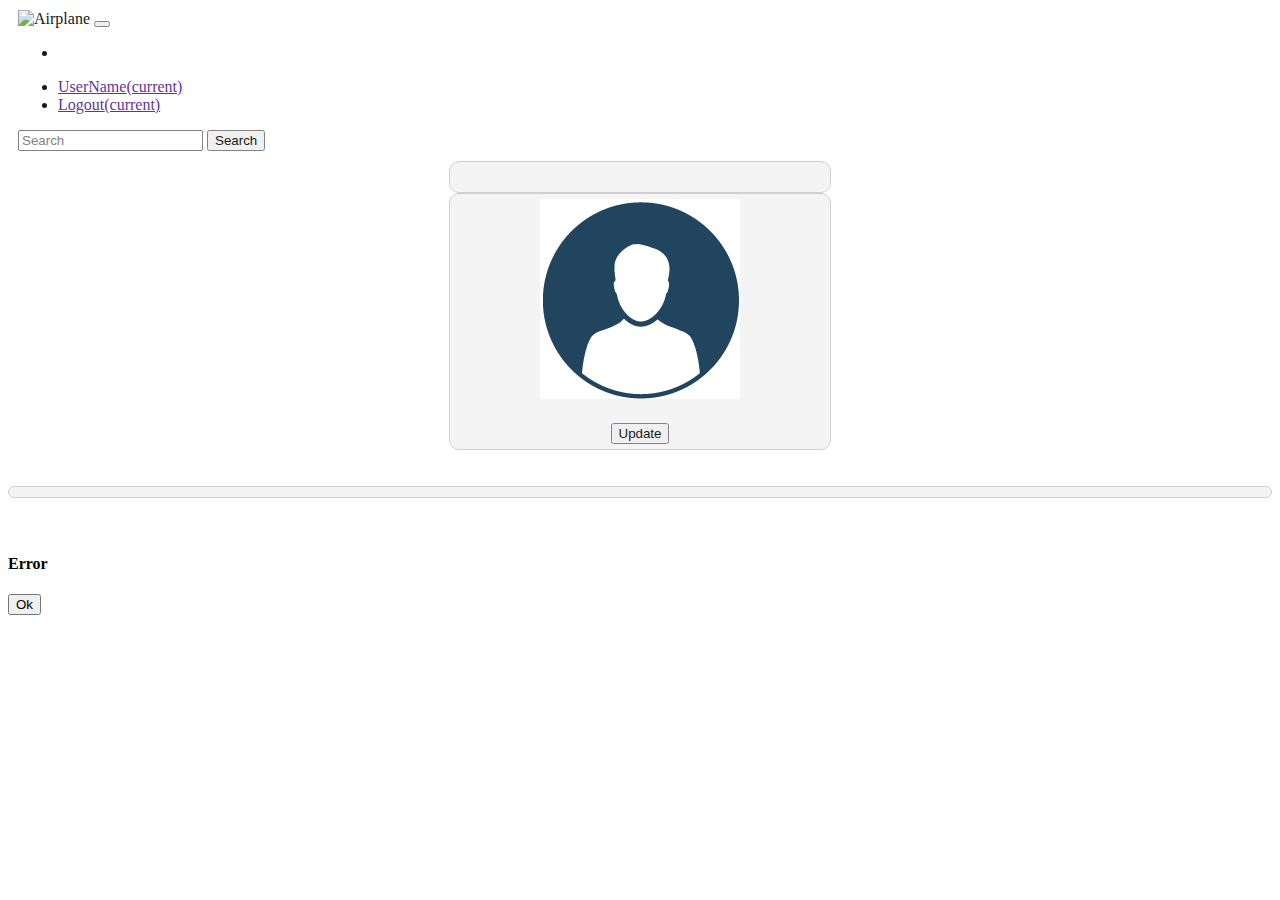
==== src/main/resources/static/companyadmin.html @ 7e3f14cd "Resio conflict" ====
<!DOCTYPE html>
<html>
	<head>
		<meta charset="UTF-8">
		<title>Hotel admin home</title>
		<link rel="stylesheet" href="https://stackpath.bootstrapcdn.com/bootstrap/4.2.1/css/bootstrap.min.css" integrity="sha384-GJzZqFGwb1QTTN6wy59ffF1BuGJpLSa9DkKMp0DgiMDm4iYMj70gZWKYbI706tWS" crossorigin="anonymous">	
		<script type="text/javascript" src="jquery.min.js"></script>
		<script type="text/javascript" src="companyadmin/companyadmin.js"></script>
		<script type="text/javascript" src="companyadmin/addButtons.js"></script>
		<script type="text/javascript" src="companyadmin/hoteladmin/buttonListenersHotel.js"></script>
		<script type="text/javascript" src="companyadmin/printCollection.js"></script>
		<script type="text/javascript" src="companyadmin/generateGraph.js"></script>
		<script src="https://canvasjs.com/assets/script/canvasjs.min.js"></script>
		<link rel="stylesheet" type="text/css" href="companyadmin/companyAdmin.css">
	</head>
	<body background = "backgr.jpg" onload = load()>
		<nav class="navbar navbar-expand-lg navbar-light bg-light" id = "navigation">
  			<img src="air-plane-cartoon.png" alt="Airplane" hegiht = "100" width = "100">
  			<button class="navbar-toggler" type="button" data-toggle="collapse" data-target="#navbarSupportedContent" aria-controls="navbarSupportedContent" aria-expanded="false" aria-label="Toggle navigation">
   		 		<span class="navbar-toggler-icon"></span>
  			</button>
			<div class="collapse navbar-collapse" id="navbarSupportedContent">
    			<ul class="navbar-nav mr-auto">
     				<li class="nav-item active">
        				<a class="nav-link hoverable" id="company"></a>
     			 	</li>
    			</ul>
   		 		<form class="form-inline my-2 my-lg-0">
	 				<ul class="navbar-nav mr-auto">
      					<li class="nav-item active">
        					<a class="nav-link" href="" id = "user">UserName<span class="sr-only" id= "user">(current)</span></a>
      					</li>
      					<li class="nav-item active">
        					<a class="nav-link" id="logout" href="">Logout<span class="sr-only">(current)</span></a>
      					</li>
      				</ul>
 			 		<input class="form-control mr-sm-2" type="search" placeholder="Search" aria-label="Search">
      				<button class="btn btn-outline-success my-2 my-sm-0" type="submit">Search</button>
    			</form>
  			</div>
		</nav>
		<div align="center">
		<div align="center" id="companyProfile" class="container white-background profile">
			<div>
				<div>
	    	 		<div>
	            		<div>
	                		<div>
	                    		<h2 id="company_name"></h2>
	                    		<p id="company_description"></p>
	                    		<p id="company_address"></p>
	                		</div>
							<div align="center">
		                		<div id="buttons">
		                		</div>
	                		</div>	           
	             		</div>
          			</div>
    			</div>
    		</div>
		</div>
		<div class="container white-background profile" id="profile">
			<div><img src="profile.png" alt="Profile picture"></div>
				<div>
					<div>
						<div>
			    	 		<div align="center">
			            		<div>
			                		<div>
		                    			<h2 id="username"></h2>
			                    		<p id="first_name"></p>
			                    		<p id="last_name"></p>
			                    		<p id="email"></p>
			                    		<p id="city"></p>
			                    		<p id="phone"></p>
			                		</div>     
			             		</div>
								<div align="center">
			                		<div align="center">
			                    		<button class="btn btn-info btn-block custombutton" align="center"> Update </button>
			                		</div>
	                			</div>
			          		</div>
		    			</div>
					</div>
				</div> 
			</div> 
		</div>     
		<br>
		<br>
		<div id="collection" align="center" class="container white-background"></div><br><br>
		<div class="modal fade" id="myModal" role="dialog">
	    	<div class="modal-dialog">
				<div class="modal-content">
					<div class="modal-header">
						<h4 class="modal-title">Error</h4>
					</div>
					<div class="modal-body">
		  				<p id="error"></p>
					</div>
					<div class="modal-footer">
		  				<button type="button" class="btn btn-default" data-dismiss="modal">Ok</button>
					</div>
				</div>
			</div>
		</div>
		</div>
		<script src="https://stackpath.bootstrapcdn.com/bootstrap/4.2.1/js/bootstrap.min.js" integrity="sha384-B0UglyR+jN6CkvvICOB2joaf5I4l3gm9GU6Hc1og6Ls7i6U/mkkaduKaBhlAXv9k" crossorigin="anonymous"></script>
	</body>
</html>
---- src/main/resources/static/companyadmin/companyAdmin.css ----
@charset "UTF-8";

#navigation {
	margin: 10px;
	border-radius: 10px;
	opacity: 0.9;
	z-index:9999;
}

.white-background {
    border: 1px solid #ccc;
    border-radius: 10px;
    background-color: #f3f3f3;
    opacity: 0.9;
    padding-top: 5px;
    padding-bottom: 5px;	
}

.custombutton {
    max-width: 150px;
}

.hoverable {
    cursor: pointer;
}

.profile {
    width: 30%;
}

#myMap {
	position:fixed;
    top: 14%;
    left: 1%;
	border-radius: 30px;
	margin: 20px;
	width: 320px;
	height: 320px;
	align: center;
	background-color: #f3f3f3;
    opacity: 0.95;
    padding: 10px;
}

#search-panel {
	position:fixed;
    top: 18%;
    left: 27%;
}
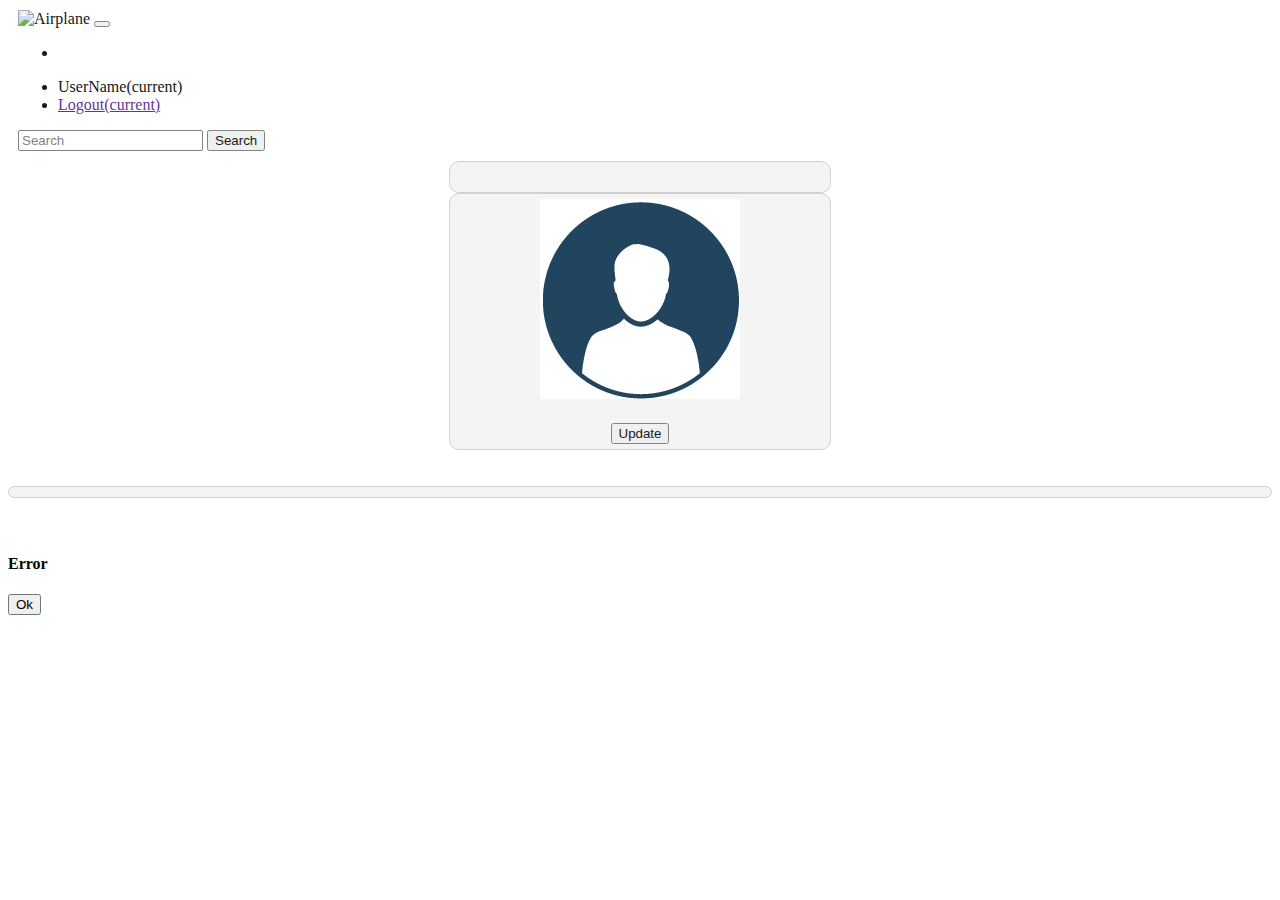
==== commit 16ea903f: "Razradjena profil stranica admina kompanije (svakog)" ====
--- a/src/main/resources/static/companyadmin.html
+++ b/src/main/resources/static/companyadmin.html
@@ -8,8 +8,18 @@
 		<script type="text/javascript" src="companyadmin/companyadmin.js"></script>
 		<script type="text/javascript" src="companyadmin/addButtons.js"></script>
 		<script type="text/javascript" src="companyadmin/hoteladmin/buttonListenersHotel.js"></script>
+		<script type="text/javascript" src="companyadmin/airlineadmin/buttonListenersAirline.js"></script>
+		<script type="text/javascript" src="companyadmin/rentsadmin/buttonListenersRentACar.js"></script>
 		<script type="text/javascript" src="companyadmin/printCollection.js"></script>
 		<script type="text/javascript" src="companyadmin/generateGraph.js"></script>
+		<script type="text/javascript" src="companyadmin/hoteladmin/addRoomTypeListener.js"></script>
+		<script type="text/javascript" src="companyadmin/hoteladmin/addFloorListener.js"></script>
+		<script type="text/javascript" src="companyadmin/hoteladmin/addExtraOptionListener.js"></script>
+		<script type="text/javascript" src="companyadmin/rentsadmin/addOfficeListener.js"></script>
+		<script type="text/javascript" src="companyadmin/airlineadmin/addLuggageListener.js"></script>
+		<script type="text/javascript" src="companyadmin/airlineadmin/addCategoryListener.js"></script>
+		<script type="text/javascript" src="companyadmin/airlineadmin/addConfigurationListener.js"></script>
+		<script type="text/javascript" src="companyadmin/airlineadmin/addSegmentListener.js"></script>
 		<script src="https://canvasjs.com/assets/script/canvasjs.min.js"></script>
 		<link rel="stylesheet" type="text/css" href="companyadmin/companyAdmin.css">
 	</head>
@@ -28,7 +38,7 @@
    		 		<form class="form-inline my-2 my-lg-0">
 	 				<ul class="navbar-nav mr-auto">
       					<li class="nav-item active">
-        					<a class="nav-link" href="" id = "user">UserName<span class="sr-only" id= "user">(current)</span></a>
+        					<a class="nav-link  hoverable" id = "user">UserName<span class="sr-only">(current)</span></a>
       					</li>
       					<li class="nav-item active">
         					<a class="nav-link" id="logout" href="">Logout<span class="sr-only">(current)</span></a>
@@ -77,7 +87,7 @@
 			             		</div>
 								<div align="center">
 			                		<div align="center">
-			                    		<button class="btn btn-info btn-block custombutton" align="center"> Update </button>
+			                    		<button id="updateProfile" class="btn btn-info btn-block custombutton" align="center"> Update </button><br>
 			                		</div>
 	                			</div>
 			          		</div>
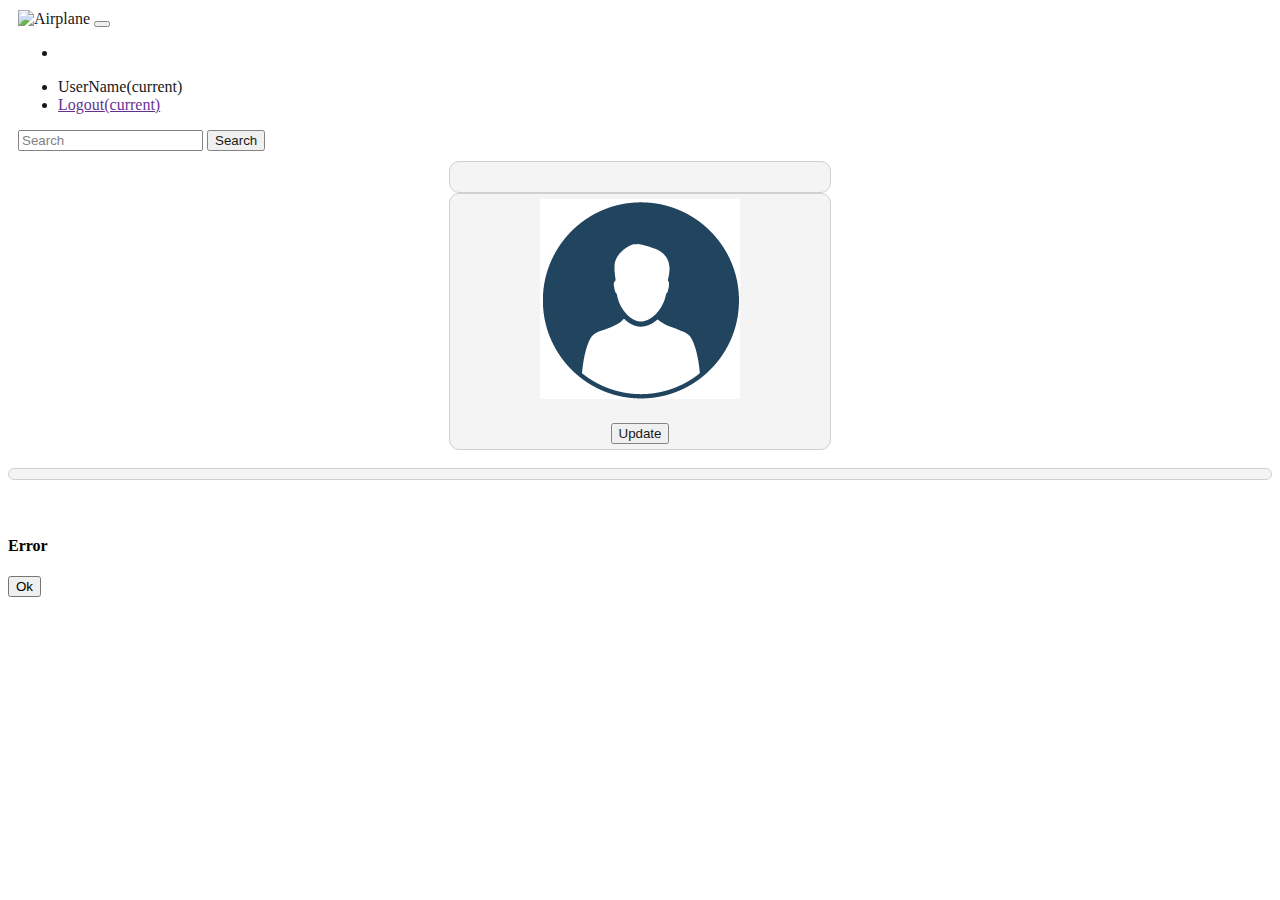
==== commit 911d121f: "Merge branch 'master' of https://github.com/Vekisa/ISA-Project" ====
--- a/src/main/resources/static/companyadmin.html
+++ b/src/main/resources/static/companyadmin.html
@@ -20,8 +20,10 @@
 		<script type="text/javascript" src="companyadmin/airlineadmin/addCategoryListener.js"></script>
 		<script type="text/javascript" src="companyadmin/airlineadmin/addConfigurationListener.js"></script>
 		<script type="text/javascript" src="companyadmin/airlineadmin/addSegmentListener.js"></script>
+		<script type="text/javascript" src="companyadmin/airlineadmin/readjustFlightListener.js"></script>
 		<script src="https://canvasjs.com/assets/script/canvasjs.min.js"></script>
 		<link rel="stylesheet" type="text/css" href="companyadmin/companyAdmin.css">
+		<link rel="stylesheet" type="text/css" href="companyadmin/airlineadmin/seatsChart.css">
 	</head>
 	<body background = "backgr.jpg" onload = load()>
 		<nav class="navbar navbar-expand-lg navbar-light bg-light" id = "navigation">
@@ -95,8 +97,7 @@
 					</div>
 				</div> 
 			</div> 
-		</div>     
-		<br>
+		</div>  
 		<br>
 		<div id="collection" align="center" class="container white-background"></div><br><br>
 		<div class="modal fade" id="myModal" role="dialog">
--- a/src/main/resources/static/companyadmin/airlineadmin/seatsChart.css
+++ b/src/main/resources/static/companyadmin/airlineadmin/seatsChart.css
@@ -0,0 +1,6 @@
+.flight-seat {
+	padding: 1px;
+	cursor: pointer;
+	height: 40px;
+  	width: 40px;
+}